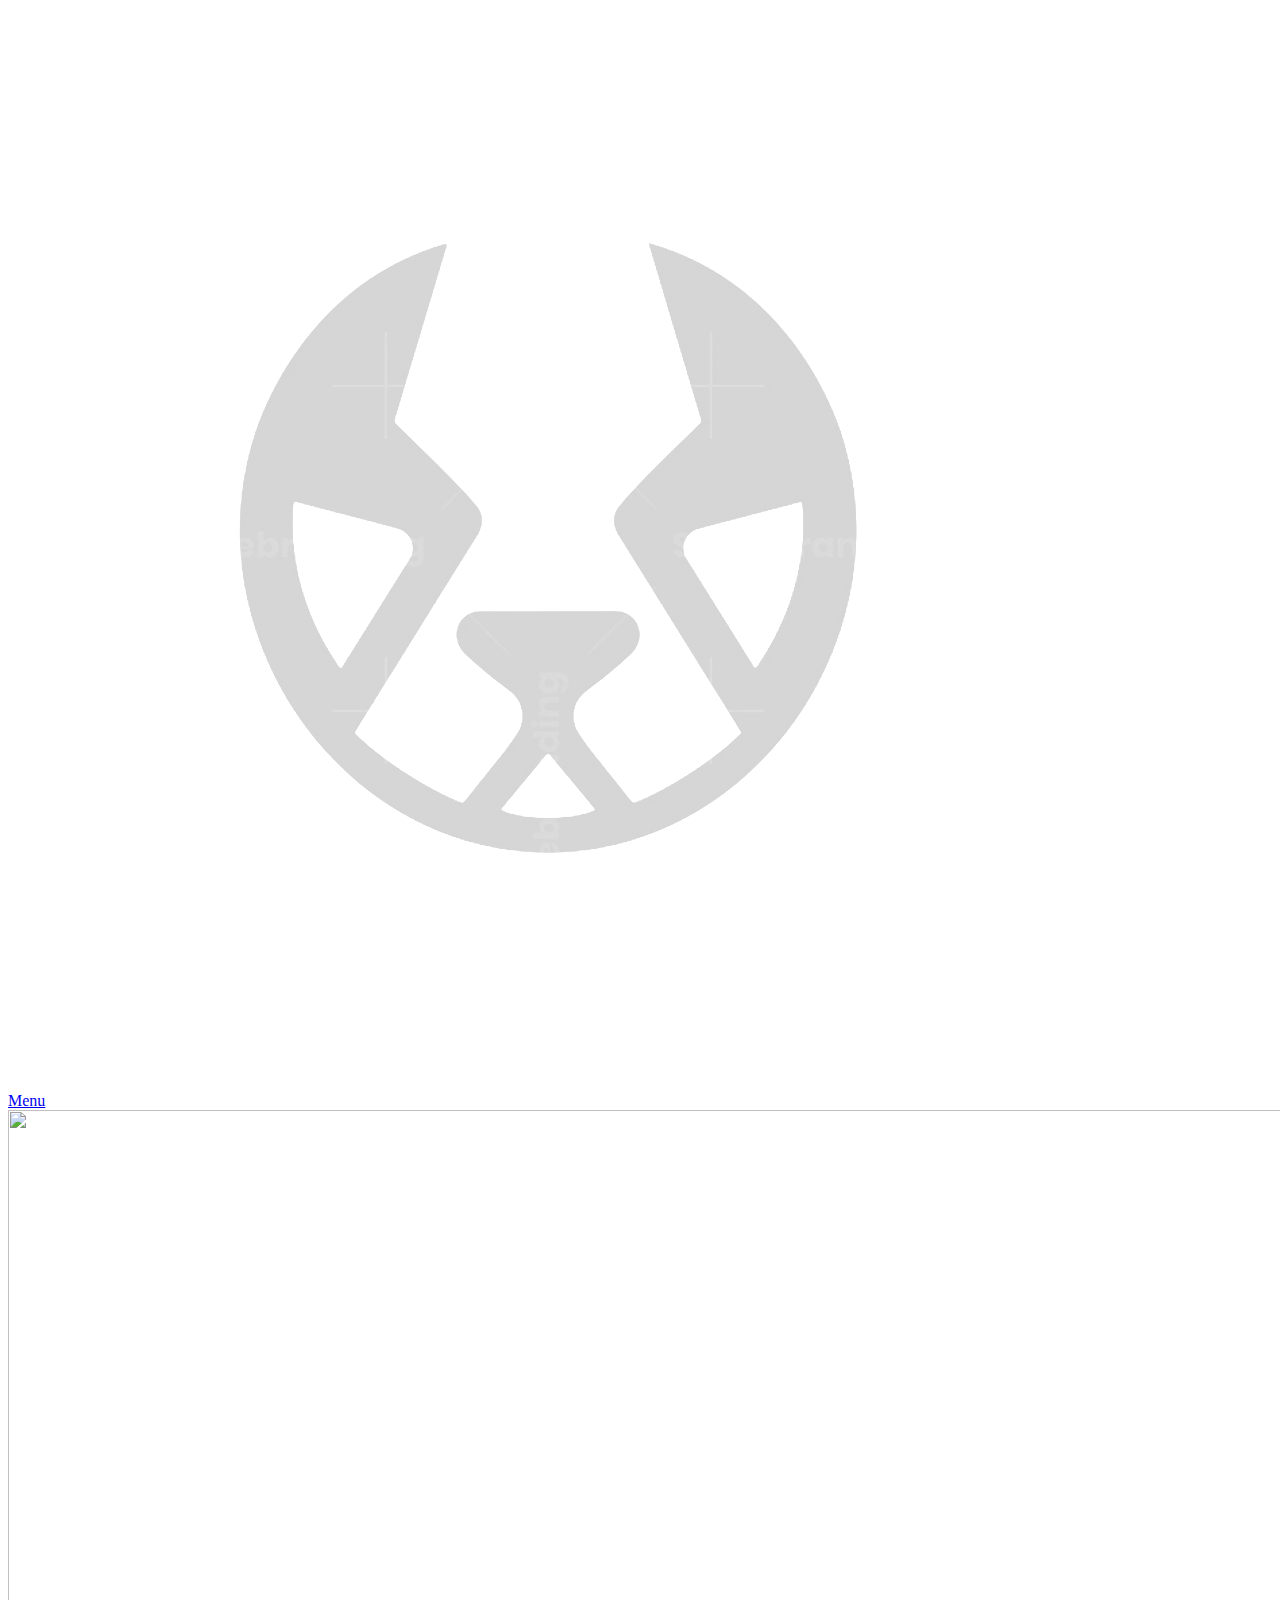
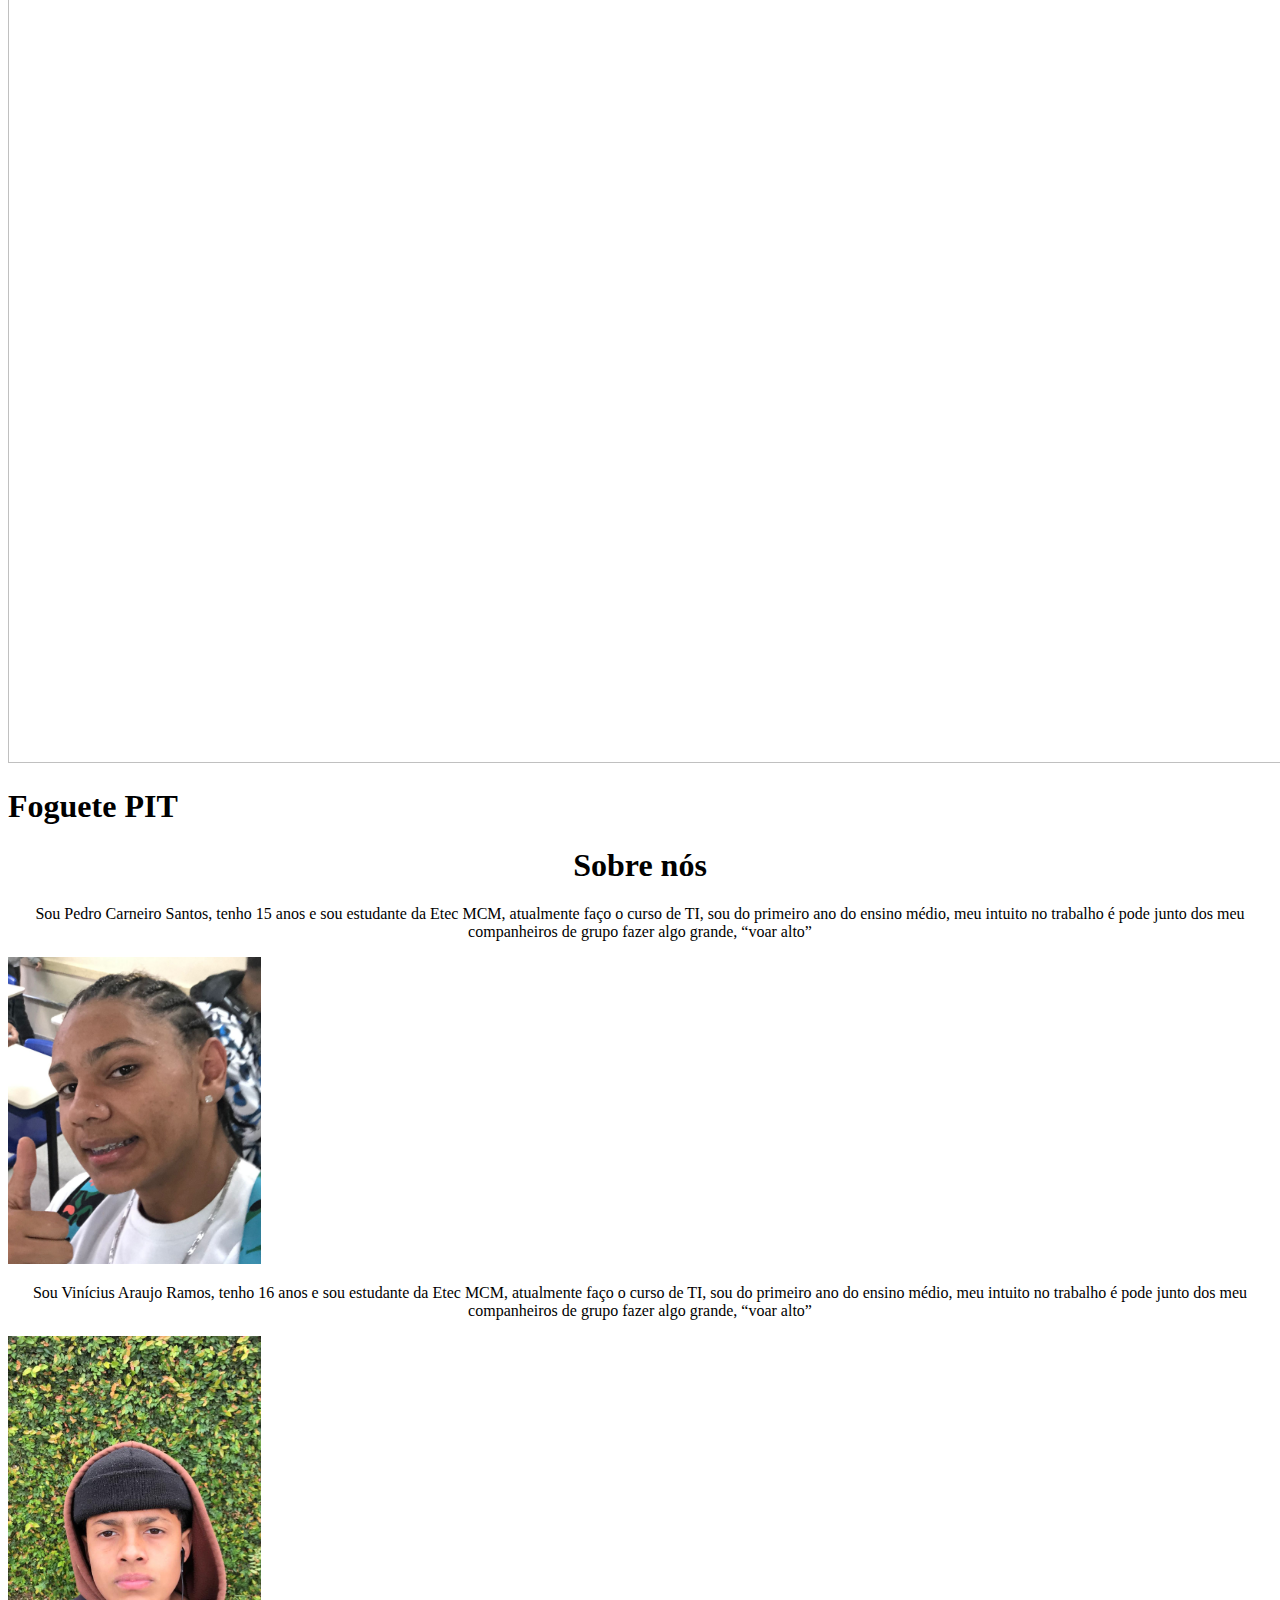
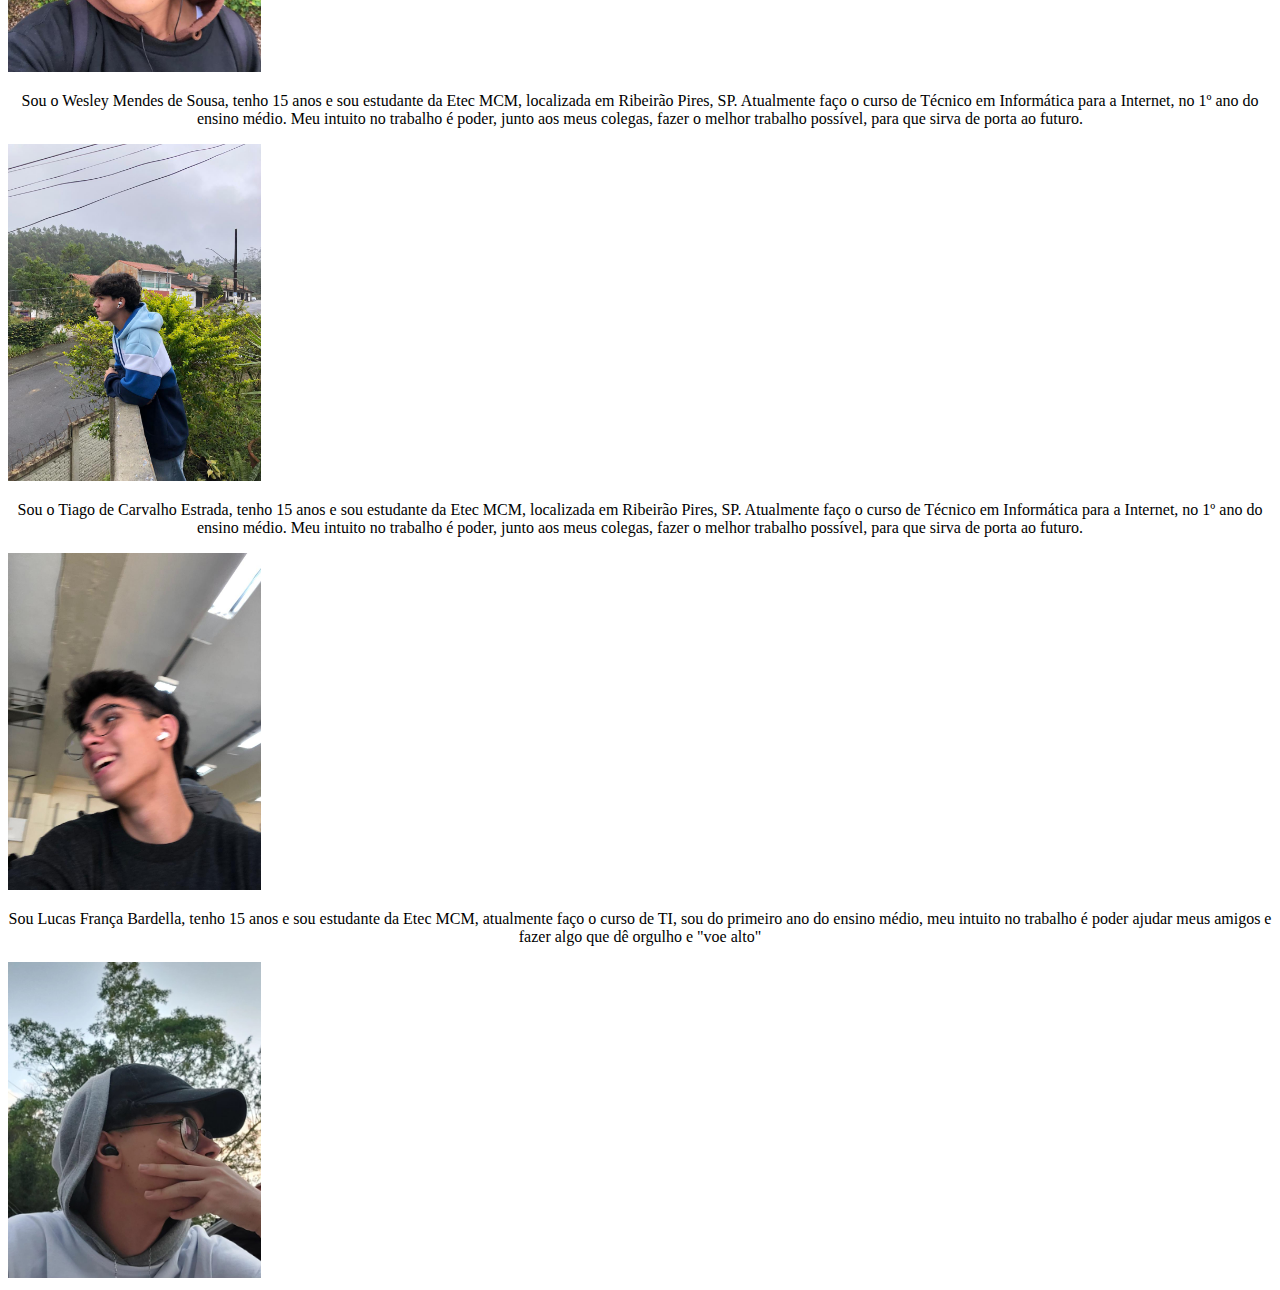
==== biografias-in.html @ 063190a3 "Add files via upload" ====
<!DOCTYPE html>
<html class="no-js" prefix="og: https://ogp.me/ns#" lang="pt-br">
<head><link rel="preconnect" href="https://d1di2lzuh97fh2.cloudfront.net" crossorigin><link rel="preconnect" href="https://fonts.gstatic.com" crossorigin><meta charset="utf-8"><link rel="icon" href="https://d1di2lzuh97fh2.cloudfront.net/files/2d/2di/2div3h.svg?ph=2271099375" type="image/svg+xml" sizes="any"><link rel="icon" href="https://d1di2lzuh97fh2.cloudfront.net/files/07/07f/07fzq8.svg?ph=2271099375" type="image/svg+xml" sizes="16x16"><link rel="icon" href="https://d1di2lzuh97fh2.cloudfront.net/files/1j/1j3/1j3767.ico?ph=2271099375"><link rel="apple-touch-icon" href="https://d1di2lzuh97fh2.cloudfront.net/files/1j/1j3/1j3767.ico?ph=2271099375"><link rel="icon" href="https://d1di2lzuh97fh2.cloudfront.net/files/1j/1j3/1j3767.ico?ph=2271099375">
    <meta http-equiv="X-UA-Compatible" content="IE=edge">
    <title>Foguete PIT</title>
    <meta name="viewport" content="width=device-width,initial-scale=1,viewport-fit=cover">
    <meta name="msapplication-tap-highlight" content="no">
    <link rel="stylesheet" href="style.css">
    <link rel="stylesheet" href="sobrenos.html">
    <link href="https://d1di2lzuh97fh2.cloudfront.net/files/1j/1jw/1jwyl1.css?ph=2271099375" media="print" rel="stylesheet">
    <link href="https://d1di2lzuh97fh2.cloudfront.net/files/2h/2hr/2hrpcs.css?ph=2271099375" media="screen and (min-width:100000em)" rel="stylesheet" data-type="cq" disabled>
    <link rel="stylesheet" href="https://d1di2lzuh97fh2.cloudfront.net/files/0f/0f7/0f7oq3.css?ph=2271099375"><link rel="stylesheet" href="https://d1di2lzuh97fh2.cloudfront.net/files/23/23o/23o02l.css?ph=2271099375" media="screen and (min-width:37.5em)"><link rel="stylesheet" href="https://d1di2lzuh97fh2.cloudfront.net/files/08/08t/08tslb.css?ph=2271099375" data-wnd_color_scheme_file=""><link rel="stylesheet" href="https://d1di2lzuh97fh2.cloudfront.net/files/3w/3wy/3wyjbs.css?ph=2271099375" data-wnd_color_scheme_desktop_file="" media="screen and (min-width:37.5em)" disabled=""><link rel="stylesheet" href="https://d1di2lzuh97fh2.cloudfront.net/files/2r/2rd/2rdzz2.css?ph=2271099375" data-wnd_additive_color_file=""><link rel="stylesheet" href="https://d1di2lzuh97fh2.cloudfront.net/files/2t/2t0/2t0trl.css?ph=2271099375" data-wnd_typography_file=""><link rel="stylesheet" href="https://d1di2lzuh97fh2.cloudfront.net/files/45/45h/45hyra.css?ph=2271099375" data-wnd_typography_desktop_file="" media="screen and (min-width:37.5em)" disabled=""><script>(()=>{let e=!1;const t=()=>{if(!e&&window.innerWidth>=600){for(let e=0,t=document.querySelectorAll('head > link[href*="css"][media="screen and (min-width:37.5em)"]');e<t.length;e++)t[e].removeAttribute("disabled");e=!0}};t(),window.addEventListener("resize",t),"container"in document.documentElement.style||fetch(document.querySelector('head > link[data-type="cq"]').getAttribute("href")).then((e=>{e.text().then((e=>{const t=document.createElement("style");document.head.appendChild(t),t.appendChild(document.createTextNode(e)),import("https://d1di2lzuh97fh2.cloudfront.net/client/js.polyfill/container-query-polyfill.modern.js").then((()=>{let e=setInterval((function(){document.body&&(document.body.classList.add("cq-polyfill-loaded"),clearInterval(e))}),100)}))}))}))})()</script>
	<link rel="preload stylesheet" href="https://d1di2lzuh97fh2.cloudfront.net/files/0d/0ds/0dscwu.css?ph=2271099375" as="style"><meta name="description" content=""><meta name="keywords" content=""><meta name="generator" content="Webnode 2"><meta name="apple-mobile-web-app-capable" content="yes"><meta name="apple-mobile-web-app-status-bar-style" content="black"><meta name="format-detection" content="telephone=no">
	<link rel="shortcut icon" href="img/favicon.ico" type="image/x-icon">
<meta property="og:url" content="https://foguete-pit.webnode.page/"><meta property="og:title" content="Foguete PIT"><meta property="og:type" content="article"><meta property="og:site_name" content="Foguete PIT"><meta property="og:image" content="https://2271099375.cbaul-cdnwnd.com/991e0fc4983107a4564a68406676c6bf/200000031-92dc392dc5/700/images-pexels-com-photos-2166-flight-sky-earth-space-auto-compress-cs-tinysrgb-dpr-2-h-650-w-940-8.jpeg?ph=2271099375"><meta property="og:article:published_time" content="2023-08-23T00:00:00+0200"><meta name="robots" content="noindex,nofollow"><link rel="canonical" href="https://foguete-pit.webnode.page/"><script>window.checkAndChangeSvgColor=function(c){try{var a=document.getElementById(c);if(a){c=[["border","borderColor"],["outline","outlineColor"],["color","color"]];for(var h,b,d,f=[],e=0,m=c.length;e<m;e++)if(h=window.getComputedStyle(a)[c[e][1]].replace(/\s/g,"").match(/^rgb[a]?\(([0-9]{1,3}),([0-9]{1,3}),([0-9]{1,3})/i)){b="";for(var g=1;3>=g;g++)b+=("0"+parseInt(h[g],10).toString(16)).slice(-2);"0"===b.charAt(0)&&(d=parseInt(b.substr(0,2),16),d=Math.max(16,d),b=d.toString(16)+b.slice(-4));f.push(c[e][0]+"="+b)}if(f.length){var k=a.getAttribute("data-src"),l=k+(0>k.indexOf("?")?"?":"&")+f.join("&");a.src!=l&&(a.src=l,a.outerHTML=a.outerHTML)}}}catch(n){}};</script><script>
		window._gtmDataLayer = window._gtmDataLayer || [];
		(function(w,d,s,l,i){w[l]=w[l]||[];w[l].push({'gtm.start':new Date().getTime(),event:'gtm.js'});
		var f=d.getElementsByTagName(s)[0],j=d.createElement(s),dl=l!='dataLayer'?'&l='+l:'';
		j.async=true;j.src='https://www.googletagmanager.com/gtm.js?id='+i+dl;f.parentNode.insertBefore(j,f);})
		(window,document,'script','_gtmDataLayer','GTM-542MMSL');</script></head>
<body class="l wt-home ac-h ac-i ac-o ac-n l-sidebar l-d-none b-btn-fr b-btn-s-l b-btn-dbb b-btn-bw-1 img-d-n img-t-u img-h-z line-solid b-e-ds lbox-l c-s-n  wnd-free-bar-fixed  wnd-fe"><noscript>
				<iframe
				 src="https://www.googletagmanager.com/ns.html?id=GTM-542MMSL" 
				 height="0" 
				 width="0" 
				 style="display:none;visibility:hidden"
				 >
				 </iframe>
			</noscript>

<div class="wnd-page l-page cs-dim ac-none t-t-fs-m t-t-fw-l t-t-sp-n t-t-d-n t-s-fs-m t-s-fw-m t-s-sp-n t-s-d-n t-p-fs-m t-p-fw-m t-p-sp-n t-h-fs-m t-h-fw-s t-h-sp-n t-bq-fs-m t-bq-fw-s t-bq-sp-n t-bq-d-l t-btn-fw-s t-nav-fw-s t-pd-fw-s">
    <div class="l-w t cf t-15">
        <div class="l-bg cf">
            <div class="s-bg-l">
                
                
            </div>
        </div>
        <header class="l-h cf">
            <div class="sw cf">
	<div class="sw-c cf"><section class="s s-hn s-hn-sidebar wnd-mt-sidebar menu-default logo-sidebar sc-d   hm-claims  wnd-nav-sticky">
	<div class="s-w">
		<div class="s-o">
			<div class="s-bg">
                <div class="s-bg-l">
                    
                    
                </div>
			</div>
			<div class="h-w h-f wnd-fixed">
				<div class="s-i">
					<div class="n-l initial-state">
						<div class="s-c">
							<div class="logo-block">
								<div class="b b-l logo logo-default logo-nb wnd-font-size-20 nunito logo-25 b-ls-s">
	<div class="b-l-c logo-content">
		

			

			

			<div class="b-l-br logo-br"></div>

			<div class="b-l-text logo-text-wrapper">
				<div class="b-l-text-w logo-text">
					<div class="img-logo">
                        <img src="img/logo.png" alt="logo">
                    </div>
				</div>
			</div>
	</div>
</div>
							</div>

							<div class="cart-block">
								
							</div>

							

							<div id="menu-mobile">
								<a href="#" id="menu-submit"><span></span>Menu</a>
							</div>

							<div id="menu-block">
								<nav id="menu" data-type="vertical" data-align="centered" class="centered" style="display: none"><div class="menu-font menu-wrapper">
	<a href="#" class="menu-close" rel="nofollow" title="Close Menu"></a>
	<ul class="level-1">
		<li class="wnd-active   wnd-homepage">
			<a class="menu-item" href="index-in.html"><span class="menu-item-text">P.I.T</span></a>
			
		</li><li>
			<a class="menu-item" href="biografias-in.html"><span class="menu-item-text">Sobre nós</span></a>
			
		</li><li>
			<a class="menu-item" href="eletronica-in.html"><span class="menu-item-text">Eletrônica e Física</span></a>
			
		</li><li>
			<a class="menu-item" href="index.html"><span class="menu-item-text">Em português</span></a>
			
		</li>
	</ul>
	<span class="more-text">Mais</span>
</div></nav>
							</div>
						</div>
					</div>
				</div>
			</div>
		</div>
	</div>
</section></div>
</div>
        </header>
        <main class="l-m cf">
            <div class="sw cf">
	<div class="sw-c cf"><section class="s s-hm s-hm-claims cf sc-m wnd-background-image  wnd-w-wide wnd-s-normal wnd-h-50 wnd-nh-m wnd-p-cc">
	<div class="s-w cf">
		<div class="s-o cf">
			<div class="s-bg">
                <div class="s-bg-l wnd-background-image  bgpos-center-center bgatt-scroll overlay-black">
                    <picture><source type="image/webp" srcset="https://2271099375.cbaul-cdnwnd.com/991e0fc4983107a4564a68406676c6bf/200000036-684076840b/700/images-pexels-com-photos-23764-pexels-photo-auto-compress-cs-tinysrgb-dpr-2-h-650-w-940-7.webp?ph=2271099375 700w, https://2271099375.cbaul-cdnwnd.com/991e0fc4983107a4564a68406676c6bf/200000036-684076840b/images-pexels-com-photos-23764-pexels-photo-auto-compress-cs-tinysrgb-dpr-2-h-650-w-940-7.webp?ph=2271099375 1880w, https://2271099375.cbaul-cdnwnd.com/991e0fc4983107a4564a68406676c6bf/200000036-684076840b/images-pexels-com-photos-23764-pexels-photo-auto-compress-cs-tinysrgb-dpr-2-h-650-w-940-7.webp?ph=2271099375 2x" sizes="100vw" ><img src="https://2271099375.cbaul-cdnwnd.com/991e0fc4983107a4564a68406676c6bf/200000019-ddb54ddb57/images-pexels-com-photos-23764-pexels-photo-auto-compress-cs-tinysrgb-dpr-2-h-650-w-940-7.jpeg?ph=2271099375" width="1880" height="1253" alt="" fetchpriority="high" ></picture>
                    
                </div>
			</div>
			<div class="h-c s-c">
				<div class="h-c-b">
					<div class="h-c-b-i">
						<h1 class="claim cf"><span class="sit b claim-default claim-nb nunito claim-64">
	<span class="sit-w"><span class="sit-c">Foguete PIT</span></span>
</span></h1>
						<h3 class="claim cf"><span class="sit b claim-default claim-nb nunito claim-32">
	<span class="sit-w"><span class="sit-c"></span></span>
</span></h3>
					</div>
				</div>
			</div>
		</div>
	</div>
</section><section class="s s-basic cf sc-w   wnd-w-wide wnd-s-normal wnd-h-auto">
	<div class="s-w cf">
		<div class="s-o s-fs cf">
			<div class="s-bg cf">
				<div class="s-bg-l">
                    
					
				</div>
			</div>
			<div class="s-c s-fs cf">
				<div class="ez cf wnd-no-cols">
	<div class="ez-c"><div class="b b-text cf">
	<div class="b-c b-text-c b-s b-s-t60 b-s-b60 b-cs cf"><h1 class="wnd-align-center">Sobre nós</h1>

<p class="wnd-align-center">Sou Pedro Carneiro Santos, tenho 15 anos e sou estudante da Etec MCM, atualmente faço o curso de TI, sou do primeiro ano do ensino médio, meu intuito no trabalho é pode junto dos meu companheiros de grupo fazer algo grande, “voar alto”</p>
<img src="img/predao.jpg" alt=""  width="20%"  height="40%" >
<p class="wnd-align-center">Sou Vinícius Araujo Ramos, tenho 16 anos e sou estudante da Etec MCM, atualmente faço o curso de TI, sou do primeiro ano do ensino médio, meu intuito no trabalho é pode junto dos meu companheiros de grupo fazer algo grande, “voar alto”</p>
<img src="img/vcin.jpg" alt="" width="20%" height="40%">
<p class="wnd-align-center">Sou o Wesley Mendes de Sousa, tenho 15 anos e sou estudante da Etec MCM, localizada em Ribeirão Pires, SP. Atualmente faço o curso de Técnico em Informática para a Internet, no 1º ano do ensino médio. Meu intuito no trabalho é poder, junto aos meus colegas, fazer o melhor trabalho possível, para que sirva de porta ao futuro.</p>
<img src="img/wesley.jpeg" alt="" width="20%" height="40%">
<p class="wnd-align-center">Sou o Tiago de Carvalho Estrada, tenho 15 anos e sou estudante da Etec MCM, localizada em Ribeirão Pires, SP. Atualmente faço o curso de Técnico em Informática para a Internet, no 1º ano do ensino médio. Meu intuito no trabalho é poder, junto aos meus colegas, fazer o melhor trabalho possível, para que sirva de porta ao futuro.</p>
<img src="img/tiago.jpeg" alt="" width="20%" height="40%">
<p class="wnd-align-center">Sou Lucas França Bardella, tenho 15 anos e sou estudante da Etec MCM, atualmente faço o curso de TI, sou do primeiro ano do ensino médio, meu intuito no trabalho é poder ajudar meus amigos e fazer algo que dê orgulho e "voe alto"</p>
<img src="img/lucas.jpeg" alt="" width="20%" height="40%">
</div>
</div></div>
</div>
			</div>
		</div>
	</div>
</section><section class="s s-basic cf sc-b   wnd-w-wide wnd-s-normal wnd-h-auto">
	<div class="s-w cf">
		<div class="s-o s-fs cf">
			<div class="s-bg cf">
				<div class="s-bg-l">
                    
					
				</div>
			</div>
			<div class="s-c s-fs cf">
				<div class="ez cf wnd-no-cols">
	<div class="ez-c"><div class="b b-text cf">

</div>
</div>
	
</div></div>
</div>
			</div>
		</div>
	</div>
</section><section class="s s-basic cf sc-w   wnd-w-wide wnd-s-normal wnd-h-auto">
	<div class="s-w cf">
		<div class="s-o s-fs cf">
			<div class="s-bg cf">
				<div class="s-bg-l">
                    
					
				
					
</div></div>
</div>
			</div>
		</div>
	</div>
</section></div>
</div>
        </main>
        <footer class="l-f cf">
            <div class="sw cf">
	<div class="sw-c cf"><section data-wn-border-element="s-f-border" class="s s-f s-f-basic s-f-simple sc-d   wnd-w-wide wnd-s-higher">
	<div class="s-w">
		<div class="s-o">
			<div class="s-bg">
                <div class="s-bg-l">
                    
                    
                </div>
			</div>
			<div class="s-c s-f-l-w s-f-border">
				<div class="s-f-l b-s b-s-t0 b-s-b0">
					<div class="s-f-l-c s-f-l-c-first">
						<div class="s-f-cr"><span class="it b link">
						<div class="s-f-sf">
                            <span class="sf b">
                        </div>
					</div>
					<div class="s-f-l-c s-f-l-c-last">
						<div class="s-f-lang lang-select cf">
	
</div>
					</div>
                    <div class="s-f-l-c s-f-l-c-currency">
                        <div class="s-f-ccy ccy-select cf">
</div>
                    </div>
				</div>
			</div>
		</div>
	</div>
</section></div>
</div>
        </footer>
    </div>
    <div class="wnd-free-stripe cf">
</div>
</div>
<section class="cb cb-dark" id="cookiebar" style="display:none;" id="cookiebar" style="display:none;">
	<div class="cb-bar cb-scrollable">
        <div class="cb-close cb-close-basic" data-action="accept-necessary"></div>
	</div>

	<div class="cb-popup cb-light close">
		<div class="cb-popup-c">
			<div class="cb-popup-head">
				<h3 class="cb-popup-title">Configurações avançadas</h3>
				<p class="cb-popup-text">Personalize suas preferências em relação aos cookies aqui. Ative ou desative as seguintes categorias e salve sua seleção.</p>
			</div>
			<div class="cb-popup-options cb-scrollable">
				<div class="cb-option">
					<input class="cb-option-input" type="checkbox" id="necessary" name="necessary" readonly="readonly" disabled="disabled" checked="checked">
                    <div class="cb-option-checkbox"></div>
                    <label class="cb-option-label" for="necessary">Cookies Essenciais</label>
					<div class="cb-option-text"></div>
				</div>
			</div>
			<div class="cb-popup-footer">
				<button class="cb-button cb-save-popup" data-action="advanced-save">
					<span class="cb-button-content">Salvar</span>
				</button>
			</div>
			<div class="cb-close cb-close-popup" data-action="close"></div>
		</div>
	</div>
</section>

<script src="https://d1di2lzuh97fh2.cloudfront.net/files/3u/3ui/3uiue6.js?ph=2271099375" crossorigin="anonymous" type="module"></script><script>document.querySelector(".wnd-fe")&&[...document.querySelectorAll(".c")].forEach((e=>{const t=e.querySelector(".b-text:only-child");t&&""===t.querySelector(".b-text-c").innerText&&e.classList.add("column-empty")}))</script>


<script src="https://d1di2lzuh97fh2.cloudfront.net/client.fe/js.compiled/lang.pt-br.1223.js?ph=2271099375" crossorigin="anonymous"></script><script src="https://d1di2lzuh97fh2.cloudfront.net/client.fe/js.compiled/compiled.multi.2-1583.js?ph=2271099375" crossorigin="anonymous"></script><script>var wnd = wnd || {};wnd.$data = {"image_content_items":{"wnd_ThumbnailBlock_1":{"id":"wnd_ThumbnailBlock_1","type":"wnd.pc.ThumbnailBlock"},"wnd_HeaderSection_header_main_88781":{"id":"wnd_HeaderSection_header_main_88781","type":"wnd.pc.HeaderSection"},"wnd_ImageBlock_185321895":{"id":"wnd_ImageBlock_185321895","type":"wnd.pc.ImageBlock"},"wnd_Section_default_565023612":{"id":"wnd_Section_default_565023612","type":"wnd.pc.Section"},"wnd_Section_photogallery_898166245":{"id":"wnd_Section_photogallery_898166245","type":"wnd.pc.Section"},"wnd_PhotoGalleryBlock_216053981":{"id":"wnd_PhotoGalleryBlock_216053981","type":"wnd.pc.PhotoGalleryBlock"},"wnd_Section_testimonials_914644868":{"id":"wnd_Section_testimonials_914644868","type":"wnd.pc.Section"},"wnd_ImageBlock_787738148":{"id":"wnd_ImageBlock_787738148","type":"wnd.pc.ImageBlock"},"wnd_ImageBlock_974748486":{"id":"wnd_ImageBlock_974748486","type":"wnd.pc.ImageBlock"},"wnd_ImageBlock_204232749":{"id":"wnd_ImageBlock_204232749","type":"wnd.pc.ImageBlock"},"wnd_Section_default_728395917":{"id":"wnd_Section_default_728395917","type":"wnd.pc.Section"},"wnd_LogoBlock_957816232":{"id":"wnd_LogoBlock_957816232","type":"wnd.pc.LogoBlock"},"wnd_FooterSection_footer_19744670":{"id":"wnd_FooterSection_footer_19744670","type":"wnd.pc.FooterSection"}},"svg_content_items":{"wnd_ImageBlock_185321895":{"id":"wnd_ImageBlock_185321895","type":"wnd.pc.ImageBlock"},"wnd_ImageBlock_787738148":{"id":"wnd_ImageBlock_787738148","type":"wnd.pc.ImageBlock"},"wnd_ImageBlock_974748486":{"id":"wnd_ImageBlock_974748486","type":"wnd.pc.ImageBlock"},"wnd_ImageBlock_204232749":{"id":"wnd_ImageBlock_204232749","type":"wnd.pc.ImageBlock"},"wnd_LogoBlock_957816232":{"id":"wnd_LogoBlock_957816232","type":"wnd.pc.LogoBlock"}},"content_items":[],"project_info":{"isMultilanguage":false,"isMulticurrency":false,"eshop_tax_enabled":"0","country_code":"br","contact_state":"BR","eshop_tax_type":"VAT","eshop_discounts":false},"eshopSettings":{"ESHOP_SETTINGS_DISPLAY_PRICE_WITHOUT_VAT":false,"ESHOP_SETTINGS_DISPLAY_ADDITIONAL_VAT":false,"ESHOP_SETTINGS_DISPLAY_SHIPPING_COST":false}};</script><script>wnd.$system = {"fileSystemType":"aws_s3","localFilesPath":"https:\/\/foguete-pit.webnode.page\/_files\/","awsS3FilesPath":"https:\/\/2271099375.cbaul-cdnwnd.com\/991e0fc4983107a4564a68406676c6bf\/","staticFiles":"https:\/\/d1di2lzuh97fh2.cloudfront.net\/files","isCms":false,"staticCDNServers":["https:\/\/d1di2lzuh97fh2.cloudfront.net\/"],"fileUploadAllowExtension":["jpg","jpeg","jfif","png","gif","bmp","ico","svg","webp","tiff","pdf","doc","docx","ppt","pptx","pps","ppsx","odt","xls","xlsx","txt","rtf","mp3","wma","wav","ogg","amr","flac","m4a","3gp","avi","wmv","mov","mpg","mkv","mp4","mpeg","m4v","swf","gpx","stl","csv","xml","txt","dxf","dwg","iges","igs","step","stp"],"maxUserFormFileLimit":4194304,"frontendLanguage":"pt-br","backendLanguage":"pt-br","frontendLanguageId":"1","page":{"id":200000065,"identifier":"home","template":{"id":200000002,"styles":{"typography":"t-15_new","typoTitleSizes":"t-t-fs-m","typoTitleWeights":"t-t-fw-l","typoTitleSpacings":"t-t-sp-n","typoTitleDecorations":"t-t-d-n","typoSubtitleSizes":"t-s-fs-m","typoSubtitleWeights":"t-s-fw-m","typoSubtitleSpacings":"t-s-sp-n","typoSubtitleDecorations":"t-s-d-n","typoParagraphSizes":"t-p-fs-m","typoParagraphWeights":"t-p-fw-m","typoParagraphSpacings":"t-p-sp-n","typoHeadingSizes":"t-h-fs-m","typoHeadingWeights":"t-h-fw-s","typoHeadingSpacings":"t-h-sp-n","typoBlockquoteSizes":"t-bq-fs-m","typoBlockquoteWeights":"t-bq-fw-s","typoBlockquoteSpacings":"t-bq-sp-n","typoBlockquoteDecorations":"t-bq-d-l","scheme":"cs-dim","additiveColor":"ac-none","acHeadings":true,"acSubheadings":false,"acIcons":true,"acOthers":true,"acMenu":true,"imageStyle":"img-d-n","imageHover":"img-h-z","imageTitle":"img-t-u","buttonStyle":"b-btn-fr","buttonSize":"b-btn-s-l","buttonDecoration":"b-btn-dbb","buttonBorders":"b-btn-bw-1","lineStyle":"line-solid","eshopGridItemStyle":"b-e-ds","formStyle":"light","menuType":"","menuStyle":"menu-default","lightboxStyle":"lbox-l","columnSpaces":"c-s-n","sectionColor":"","sectionWidth":"wnd-w-wide","sectionSpace":"wnd-s-normal","layoutType":"l-sidebar","layoutDecoration":"l-d-none","buttonWeight":"t-btn-fw-s","menuWeight":"t-nav-fw-s","productWeight":"t-pd-fw-s","background":{"default":null},"backgroundSettings":{"default":""}}},"layout":"homepage","name":"In\u00edcio","html_title":"","language":"pt-br","langId":1,"isHomepage":true,"meta_description":"","meta_keywords":"","header_code":null,"footer_code":null,"styles":{"sectionColor":"sc-w","pageBased":{"navline":{"style":{"sectionColor":"sc-w","sectionWidth":"wnd-w-narrow","sectionHeight":"wnd-nh-l","background":{"position":"bgpos-top-center","attachment":"bgatt-fixed"}}}}},"countFormsEntries":[]},"listingsPrefix":"\/l\/","productPrefix":"\/p\/","cartPrefix":"\/cart\/","checkoutPrefix":"\/checkout\/","searchPrefix":"\/search\/","isCheckout":false,"isEshop":false,"hasBlog":false,"isProductDetail":false,"isListingDetail":false,"listing_page":[],"hasEshopAnalytics":false,"gTagId":null,"gAdsId":null,"format":{"be":{"DATE_TIME":{"mask":"%d\/%m\/%Y %H:%M","regexp":"^(((0?[1-9]|[1,2][0-9]|3[0,1])\\\/(0?[1-9]|1[0-2])\\\/[0-9]{1,4})(( [0-1][0-9]| 2[0-3]):[0-5][0-9])?|(([0-9]{4}(0[1-9]|1[0-2])(0[1-9]|[1,2][0-9]|3[0,1])(0[0-9]|1[0-9]|2[0-3])[0-5][0-9][0-5][0-9])))?$"},"DATE":{"mask":"%d\/%m\/%Y","regexp":"^((0?[1-9]|[1,2][0-9]|3[0,1])\\\/(0?[1-9]|1[0-2])\\\/[0-9]{1,4})$"},"CURRENCY":{"mask":{"point":",","thousands":".","decimals":2,"mask":"%s","zerofill":true}}},"fe":{"DATE_TIME":{"mask":"%d\/%m\/%Y %H:%M","regexp":"^(((0?[1-9]|[1,2][0-9]|3[0,1])\\\/(0?[1-9]|1[0-2])\\\/[0-9]{1,4})(( [0-1][0-9]| 2[0-3]):[0-5][0-9])?|(([0-9]{4}(0[1-9]|1[0-2])(0[1-9]|[1,2][0-9]|3[0,1])(0[0-9]|1[0-9]|2[0-3])[0-5][0-9][0-5][0-9])))?$"},"DATE":{"mask":"%d\/%m\/%Y","regexp":"^((0?[1-9]|[1,2][0-9]|3[0,1])\\\/(0?[1-9]|1[0-2])\\\/[0-9]{1,4})$"},"CURRENCY":{"mask":{"point":",","thousands":".","decimals":2,"mask":"%s","zerofill":true}}}},"e_product":null,"listing_item":null,"feReleasedFeatures":{"eshopPriceDisplaySettings":true,"dualCurrency":false,"HeurekaSatisfactionSurvey":true,"useOnlyDefaultFreeBar":true,"productAvailability":false},"labels":{"dualCurrency.fixedRate":"","invoicesGenerator.W2EshopInvoice.alreadyPayed":"N\u00e3o pague! - J\u00e1 foi pago. Este documento n\u00e4o tem validade fiscal.","invoicesGenerator.W2EshopInvoice.amount":"Quantidade:","invoicesGenerator.W2EshopInvoice.contactInfo":"Dados de contato:","invoicesGenerator.W2EshopInvoice.couponCode":"C\u00f3digo promocional:","invoicesGenerator.W2EshopInvoice.customer":"Cliente:","invoicesGenerator.W2EshopInvoice.dateOfIssue":"Data do comprovante de compra:","invoicesGenerator.W2EshopInvoice.dateOfTaxableSupply":"Data da presta\u00e7\u00e3o:","invoicesGenerator.W2EshopInvoice.dic":"CPF\/CNPJ:","invoicesGenerator.W2EshopInvoice.discount":"Desconto:","invoicesGenerator.W2EshopInvoice.dueDate":"Data de vencimento:","invoicesGenerator.W2EshopInvoice.email":"E-mail:","invoicesGenerator.W2EshopInvoice.filenamePrefix":"Comprovante de compra-","invoicesGenerator.W2EshopInvoice.fiscalCode":"C\u00f3digo fiscal","invoicesGenerator.W2EshopInvoice.freeShipping":"Entrega gr\u00e1tis","invoicesGenerator.W2EshopInvoice.ic":"CPF\/CNPJ:","invoicesGenerator.W2EshopInvoice.invoiceNo":"N\u00b0 do comprovante de compra:","invoicesGenerator.W2EshopInvoice.invoiceNoTaxed":"Comprovante de compra \u2013 N\u00famero do documento","invoicesGenerator.W2EshopInvoice.notVatPayers":"N\u00e3o contribuinte de ICMS\/ISS","invoicesGenerator.W2EshopInvoice.orderNo":"N\u00famero do pedido:","invoicesGenerator.W2EshopInvoice.paymentPrice":"Valor do m\u00e9todo de pagamento","invoicesGenerator.W2EshopInvoice.pec":"PEC:","invoicesGenerator.W2EshopInvoice.phone":"Telefone:","invoicesGenerator.W2EshopInvoice.priceExTax":"Valor sem ICMS\/ISS","invoicesGenerator.W2EshopInvoice.priceIncludingTax":"Valor com ICMS\/ISS","invoicesGenerator.W2EshopInvoice.product":"Produto:","invoicesGenerator.W2EshopInvoice.productNr":"N\u00famero do produto:","invoicesGenerator.W2EshopInvoice.recipientCode":"C\u00f3digo do receptor:","invoicesGenerator.W2EshopInvoice.shippingAddress":"Endere\u00e7o para entrega:","invoicesGenerator.W2EshopInvoice.shippingPrice":"Valor da entrega:","invoicesGenerator.W2EshopInvoice.subtotal":"Subtotal:","invoicesGenerator.W2EshopInvoice.sum":"Total:","invoicesGenerator.W2EshopInvoice.supplier":"Prestador de servi\u00e7os:","invoicesGenerator.W2EshopInvoice.tax":"ICMS\/ISS:","invoicesGenerator.W2EshopInvoice.total":"Total:","invoicesGenerator.W2EshopInvoice.web":"Website:","wnd.es.CheckoutShippingService.correiosDeliveryWithSpecialConditions":"CEP de destino est\u00e1 sujeito a condi\u00e7\u00f5es especiais de entrega pela ECT e ser\u00e1 realizada com o acr\u00e9scimo de at\u00e9 7 dias \u00fateis ao prazo regular.","wnd.es.CheckoutShippingService.correiosWithoutHomeDelivery":"CEP de destino est\u00e1 temporariamente sem entrega domiciliar. A entrega ser\u00e1 efetuada na ag\u00eancia indicada no Aviso de Chegada que ser\u00e1 entregue no endere\u00e7o do destinat\u00e1rio.","wnd.es.ProductEdit.unit.cm":"cm","wnd.es.ProductEdit.unit.floz":"fl oz","wnd.es.ProductEdit.unit.ft":"ft","wnd.es.ProductEdit.unit.ft2":"ft\u00b2","wnd.es.ProductEdit.unit.g":"g","wnd.es.ProductEdit.unit.gal":"gal","wnd.es.ProductEdit.unit.in":"\u2033","wnd.es.ProductEdit.unit.inventoryQuantity":"un.","wnd.es.ProductEdit.unit.inventorySize":"cm","wnd.es.ProductEdit.unit.inventorySize.cm":"cm","wnd.es.ProductEdit.unit.inventorySize.inch":"in","wnd.es.ProductEdit.unit.inventoryWeight":"kg","wnd.es.ProductEdit.unit.inventoryWeight.kg":"kg","wnd.es.ProductEdit.unit.inventoryWeight.lb":"lb","wnd.es.ProductEdit.unit.l":"l","wnd.es.ProductEdit.unit.m":"m","wnd.es.ProductEdit.unit.m2":"m\u00b2","wnd.es.ProductEdit.unit.m3":"m\u00b3","wnd.es.ProductEdit.unit.mg":"mg","wnd.es.ProductEdit.unit.ml":"ml","wnd.es.ProductEdit.unit.mm":"mm","wnd.es.ProductEdit.unit.oz":"oz","wnd.es.ProductEdit.unit.pcs":"pc","wnd.es.ProductEdit.unit.pt":"pt","wnd.es.ProductEdit.unit.qt":"qt","wnd.es.ProductEdit.unit.yd":"yd","wnd.es.ProductList.inventory.outOfStock":"Esgotado","wnd.fe.CheckoutSelectMethodKlarnaPlaygroundItem":"{name} playground test","wnd.fe.CheckoutSelectMethodZasilkovnaItem.change":"Change pick up point","wnd.fe.CheckoutSelectMethodZasilkovnaItem.choose":"Choose your pick up point","wnd.fe.CheckoutSelectMethodZasilkovnaItem.error":"Please select a pick up point","wnd.fe.CheckoutZipField.brInvalid":"Insira um CEP v\u00e1lido em formato XXXXXXXX, por favor.","wnd.fe.CookieBar.message":"Este site usa cookies para fornecer a funcionalidade segura do site e para melhorar a sua experi\u00eancia. Ao utilizar o nosso site, voc\u00ea concorda com a nossa pol\u00edtica de privacidade.","wnd.fe.FeFooter.createWebsite":"Crie seu site gr\u00e1tis!","wnd.fe.FormManager.error.file.notAllowedExtension":"Extens\u00e3o do arquivo \u0022{EXTENSION}\u0022 n\u00e3o \u00e9 permitido.","wnd.fe.FormManager.error.file.required":"Por favor, escolha o arquivo a carregar.","wnd.fe.FormManager.error.file.sizeExceeded":"O tamanho m\u00e1ximo do arquivo carregado \u00e9 {SIZE} MB.","wnd.fe.FormManager.error.userChangePassword":"As senhas n\u00e3o coincidem","wnd.fe.FormManager.error.userLogin.inactiveAccount":"O seu registro ainda n\u00e3o foi aprovado e por isso n\u00e3o \u00e9 poss\u00edvel fazer login.","wnd.fe.FormManager.error.userLogin.invalidLogin":"Login (e-mail) ou senha incorretos!","wnd.fe.FreeBarBlock.buttonText":"Comece agora","wnd.fe.FreeBarBlock.longText":"Este site foi criado com Webnode. \u003Cstrong\u003ECrie um gr\u00e1tis para voc\u00ea tamb\u00e9m!\u003C\/strong\u003E","wnd.fe.ListingData.shortMonthName.Apr":"Abr","wnd.fe.ListingData.shortMonthName.Aug":"Ago","wnd.fe.ListingData.shortMonthName.Dec":"Dez","wnd.fe.ListingData.shortMonthName.Feb":"Fev","wnd.fe.ListingData.shortMonthName.Jan":"Jan","wnd.fe.ListingData.shortMonthName.Jul":"Jul","wnd.fe.ListingData.shortMonthName.Jun":"Jun","wnd.fe.ListingData.shortMonthName.Mar":"Mar","wnd.fe.ListingData.shortMonthName.May":"Maio","wnd.fe.ListingData.shortMonthName.Nov":"Nov","wnd.fe.ListingData.shortMonthName.Oct":"Out","wnd.fe.ListingData.shortMonthName.Sep":"Set","wnd.fe.ShoppingCartManager.count.between2And4":"{COUNT} artigos","wnd.fe.ShoppingCartManager.count.moreThan5":"{COUNT} artigos","wnd.fe.ShoppingCartManager.count.one":"{COUNT} artigo","wnd.fe.ShoppingCartTable.label.itemsInStock":"Only {COUNT} pcs available in stock","wnd.fe.ShoppingCartTable.label.itemsInStock.between2And4":"Apenas {COUNT} uds. dispon\u00edveis no estoque","wnd.fe.ShoppingCartTable.label.itemsInStock.moreThan5":"Apenas {COUNT} uds. dispon\u00edveis no estoque","wnd.fe.ShoppingCartTable.label.itemsInStock.one":"Apenas {COUNT} uds. dispon\u00edveis no estoque","wnd.fe.ShoppingCartTable.label.outOfStock":"Esgotado","wnd.fe.UserBar.logOut":"Sair","wnd.pc.BlogDetailPageZone.next":"Posts mais recentes","wnd.pc.BlogDetailPageZone.previous":"Posts mais antigos","wnd.pc.ContactInfoBlock.placeholder.infoMail":"P. ex. contato@exemplo.com.br","wnd.pc.ContactInfoBlock.placeholder.infoPhone":"P. ex. +55 11 2345 6789","wnd.pc.ContactInfoBlock.placeholder.infoText":"P. ex. Aberto diariamente de 8:00 a 16:00","wnd.pc.CookieBar.button.advancedClose":"Fechar","wnd.pc.CookieBar.button.advancedOpen":"Abrir configura\u00e7\u00f5es avan\u00e7adas","wnd.pc.CookieBar.button.advancedSave":"Salvar","wnd.pc.CookieBar.link.disclosure":"Divulga\u00e7\u00e3o","wnd.pc.CookieBar.title.advanced":"Configura\u00e7\u00f5es avan\u00e7adas","wnd.pc.CookieBar.title.option.functional":"Cookies Funcionais","wnd.pc.CookieBar.title.option.marketing":"Cookies de Marketing e Terceiros","wnd.pc.CookieBar.title.option.necessary":"Cookies Essenciais","wnd.pc.CookieBar.title.option.performance":"Cookies de Desempenho","wnd.pc.CookieBarReopenBlock.text":"Cookies ","wnd.pc.FileBlock.download":"BAIXAR","wnd.pc.FormBlock.action.defaultMessage.text":"O formul\u00e1rio foi submetido com sucesso.","wnd.pc.FormBlock.action.defaultMessage.title":"Obrigado!","wnd.pc.FormBlock.action.invisibleCaptchaInfoText":"Este site est\u00e1 protegido pelo reCAPTCHA e a \u003Clink1\u003EPol\u00edtica de Privacidade\u003C\/link1\u003E e os \u003Clink2\u003ETermos de Servi\u00e7o\u003C\/link2\u003E do Google se aplicam.","wnd.pc.FormBlock.action.submitBlockedDisabledBecauseSiteSecurity":"Este formul\u00e1rio n\u00e3o pode ser submetido (o propriet\u00e1rio da loja bloqueou a sua regi\u00e3o).","wnd.pc.FormBlock.mail.value.no":"N\u00e3o","wnd.pc.FormBlock.mail.value.yes":"Sim","wnd.pc.FreeBarBlock.text":"Desenvolvido por","wnd.pc.ListingDetailPageZone.next":"Pr\u00f3ximo","wnd.pc.ListingDetailPageZone.previous":"Anterior","wnd.pc.ListingItemCopy.namePrefix":"C\u00f3pia de","wnd.pc.Option.defaultText":"Outra op\u00e7\u00e3o","wnd.pc.PageCopy.namePrefix":"C\u00f3pia de","wnd.pc.PhotoGalleryBlock.placeholder.text":"N\u00e3o foram encontradas imagens nesta galeria","wnd.pc.PhotoGalleryBlock.placeholder.title":"Galeria de fotos","wnd.pc.ProductAddToCartBlock.addToCart":"Adicionar ao carrinho","wnd.pc.ProductAvailability.in14Days":"Available in 14 days","wnd.pc.ProductAvailability.in3Days":"Available in 3 days","wnd.pc.ProductAvailability.in7Days":"Available in 7 days","wnd.pc.ProductAvailability.inMonth":"Available in 1 month","wnd.pc.ProductAvailability.inMoreThanMonth":"Available in more than 1 month","wnd.pc.ProductAvailability.inStock":"In stock","wnd.pc.ProductGalleryBlock.placeholder.text":"N\u00e3o foram encontradas imagens nesta galeria de produtos.","wnd.pc.ProductGalleryBlock.placeholder.title":"Galeria de produtos","wnd.pc.ProductItem.button.viewDetail":"P\u00e1gina do produto","wnd.pc.ProductOptionGroupBlock.notSelected":"Nenhuma variante selecionada.","wnd.pc.ProductOutOfStockBlock.label":"Esgotado","wnd.pc.ProductPriceBlock.prefixText":"A partir de ","wnd.pc.ProductPriceBlock.suffixText":"","wnd.pc.ProductPriceExcludingVATBlock.USContent":"pre\u00e7o sem impostos","wnd.pc.ProductPriceExcludingVATBlock.content":"pre\u00e7o com impostos","wnd.pc.ProductShippingInformationBlock.content":"excluindo o valor de entrega","wnd.pc.ProductVATInformationBlock.content":"sem impostos {PRICE}","wnd.pc.ProductsZone.label.collections":"Categorias","wnd.pc.ProductsZone.placeholder.noProductsInCategory":"Esta categoria est\u00e1 vazia. Adicione produtos nela ou selecione outra categoria.","wnd.pc.ProductsZone.placeholder.text":"N\u00e3o h\u00e1 produtos na loja at\u00e9 ao momento. Comece por clicar em \u0022Adicionar produto\u0022.","wnd.pc.ProductsZone.placeholder.title":"Produtos","wnd.pc.ProductsZoneModel.label.allCollections":"Todos os produtos","wnd.pc.SearchBlock.allListingItems":"Todos os blog posts","wnd.pc.SearchBlock.allPages":"Todas as p\u00e1ginas","wnd.pc.SearchBlock.allProducts":"Todos os produtos","wnd.pc.SearchBlock.allResults":"Mostrar todos os resultados","wnd.pc.SearchBlock.iconText":"Procurar","wnd.pc.SearchBlock.inputPlaceholder":"O que voc\u00ea procura?","wnd.pc.SearchBlock.matchInListingItemIdentifier":"Artigo com o termo \u0022{IDENTIFIER}\u0022 na URL","wnd.pc.SearchBlock.matchInPageIdentifier":"Page with the term \u0022{IDENTIFIER}\u0022 in URL","wnd.pc.SearchBlock.noResults":"Nenhum resultado encontrado","wnd.pc.SearchBlock.requestError":"Erro: N\u00e3o \u00e9 poss\u00edvel carregar mais resultados. Por favor, atualize a p\u00e1gina ou \u003Clink1\u003Eclique aqui para tentar novamente\u003C\/link1\u003E.","wnd.pc.SearchResultsZone.emptyResult":"N\u00e3o h\u00e1 resultados correspondentes \u00e0 sua busca. Por favor, procure por outra palavra.","wnd.pc.SearchResultsZone.foundProducts":"Produtos encontrados:","wnd.pc.SearchResultsZone.listingItemsTitle":"Blog posts","wnd.pc.SearchResultsZone.pagesTitle":"P\u00e1ginas","wnd.pc.SearchResultsZone.productsTitle":"Produtos","wnd.pc.SearchResultsZone.title":"Resultados para:","wnd.pc.SectionMsg.name.eshopCategories":"Categorias","wnd.pc.ShoppingCartTable.label.checkout":"Finalizar compra","wnd.pc.ShoppingCartTable.label.checkoutDisabled":"N\u00e3o \u00e9 poss\u00edvel finalizar a compra (n\u00e3o h\u00e1 m\u00e9todos de entrega ou pagamento dispon\u00edveis).","wnd.pc.ShoppingCartTable.label.checkoutDisabledBecauseSiteSecurity":"Este pedido n\u00e3o pode ser enviado (o propriet\u00e1rio da loja bloqueou a sua regi\u00e3o).","wnd.pc.ShoppingCartTable.label.continue":"Continuar comprando","wnd.pc.ShoppingCartTable.label.delete":"Apagar","wnd.pc.ShoppingCartTable.label.item":"Produto","wnd.pc.ShoppingCartTable.label.price":"Valor","wnd.pc.ShoppingCartTable.label.quantity":"Quantidade","wnd.pc.ShoppingCartTable.label.sum":"Total","wnd.pc.ShoppingCartTable.label.totalPrice":"Total","wnd.pc.ShoppingCartTable.placeholder.text":"Navegue pela loja e fa\u00e7a sua escolha!","wnd.pc.ShoppingCartTable.placeholder.title":"O seu carrinho de compras est\u00e1 vazio.","wnd.pc.ShoppingCartTotalPriceExcludingVATBlock.label":"sem imposto","wnd.pc.ShoppingCartTotalPriceInformationBlock.label":"Sem o valor de entrega","wnd.pc.ShoppingCartTotalPriceWithVATBlock.label":"com imposto","wnd.pc.ShoppingCartTotalVATBlock.label":"Taxa de imposto {RATE}%","wnd.pc.SystemFooterBlock.poweredByWebnode":"Desenvolvido por {START_LINK}Webnode{END_LINK}","wnd.pc.UserBar.logoutText":"Sair","wnd.pc.UserChangePasswordFormBlock.invalidRecoveryUrl":"A validade do link para redefinir a sua senha expirou. Para receber um novo link, prossiga \u00e0 p\u00e1gina {START_LINK}Esqueceu sua senha{END_LINK}","wnd.pc.UserRecoveryFormBlock.action.defaultMessage.text":"No e-mail, voc\u00ea encontrar\u00e1 um link que permite alterar a sua senha. Se ainda n\u00e3o o recebeu, verifique a sua caixa de spam.","wnd.pc.UserRecoveryFormBlock.action.defaultMessage.title":"O seu pedido para a altera\u00e7\u00e3o da senha foi enviado.","wnd.pc.UserRegistrationFormBlock.action.defaultMessage.text":"O seu registro est\u00e1 aguardando a aprova\u00e7\u00e3o. Assim que o registro for aprovado, iremos notific\u00e1-lo por e-mail.","wnd.pc.UserRegistrationFormBlock.action.defaultMessage.title":"Obrigado por se registrar no nosso site.","wnd.pc.UserRegistrationFormBlock.action.successfulRegistrationMessage.text":"Seu registro foi bem sucedido e agora voc\u00ea pode logar nas p\u00e1ginas privadas deste site.","wnd.pm.AddNewPagePattern.onlineStore":"Loja online","wnd.ps.CookieBarSettingsForm.default.advancedMainText":"Personalize suas prefer\u00eancias em rela\u00e7\u00e3o aos cookies aqui. Ative ou desative as seguintes categorias e salve sua sele\u00e7\u00e3o.","wnd.ps.CookieBarSettingsForm.default.captionAcceptAll":"Aceitar tudo","wnd.ps.CookieBarSettingsForm.default.captionAcceptNecessary":"Aceitar somente o necess\u00e1rio","wnd.ps.CookieBarSettingsForm.default.mainText":"Utilizamos cookies para permitir o funcionamento adequado e a seguran\u00e7a do site, e para oferecer a voc\u00ea a melhor experi\u00eancia de usu\u00e1rio poss\u00edvel."},"fontSubset":null};</script><script>wnd.trackerConfig = {
					events: {"error":{"name":"Error"},"publish":{"name":"Publish page"},"open_premium_popup":{"name":"Open premium popup"},"upgrade_your_plan":{"name":"Upgrade your plan"},"ml_lock_page":{"name":"Lock access to page"},"ml_unlock_page":{"name":"Unlock access to page"},"ml_start_add_page_member_area":{"name":"Start - add page Member Area"},"ml_end_add_page_member_area":{"name":"End - add page Member Area"},"ml_show_activation_popup":{"name":"Show activation popup"},"ml_activation":{"name":"Member Login Activation"},"ml_deactivation":{"name":"Member Login Deactivation"},"ml_enable_require_approval":{"name":"Enable approve registration manually"},"ml_disable_require_approval":{"name":"Disable approve registration manually"},"ml_fe_member_registration":{"name":"Member Registration on FE"},"ml_fe_member_login":{"name":"Login Member"},"ml_fe_member_recovery":{"name":"Sent recovery email"},"ml_fe_member_change_password":{"name":"Change Password"},"undoredo_click_undo":{"name":"Undo\/Redo - click Undo"},"undoredo_click_redo":{"name":"Undo\/Redo - click Redo"},"add_page":{"name":"Page adding completed"},"change_page_order":{"name":"Change of page order"},"delete_page":{"name":"Page deleted"},"background_options_change":{"name":"Background setting completed"},"add_content":{"name":"Content adding completed"},"delete_content":{"name":"Content deleting completed"},"change_text":{"name":"Editing of text completed"},"add_image":{"name":"Image adding completed"},"add_photo":{"name":"Adding photo to galery completed"},"change_logo":{"name":"Logo changing completed"},"open_pages":{"name":"Open Pages"},"show_page_cms":{"name":"Show Page - CMS"},"new_section":{"name":"New section completed"},"delete_section":{"name":"Section deleting completed"},"add_video":{"name":"Video adding completed"},"add_maps":{"name":"Maps adding completed"},"add_button":{"name":"Button adding completed"},"add_file":{"name":"File adding completed"},"add_hr":{"name":"Horizontal line adding completed"},"delete_cell":{"name":"Cell deleting completed"},"delete_microtemplate":{"name":"Microtemplate deleting completed"},"add_blog_page":{"name":"Blog page adding completed"},"new_blog_post":{"name":"New blog post created"},"new_blog_recent_posts":{"name":"Blog recent posts list created"},"e_show_products_popup":{"name":"Show products popup"},"e_show_add_product":{"name":"Show add product popup"},"e_show_edit_product":{"name":"Show edit product popup"},"e_show_collections_popup":{"name":"Show collections manager popup"},"e_show_eshop_settings":{"name":"Show eshop settings popup"},"e_add_product":{"name":"Add product"},"e_edit_product":{"name":"Edit product"},"e_remove_product":{"name":"Remove product"},"e_bulk_show":{"name":"Bulk show products"},"e_bulk_hide":{"name":"Bulk hide products"},"e_bulk_remove":{"name":"Bulk remove products"},"e_move_product":{"name":"Order products"},"e_add_collection":{"name":"Add collection"},"e_rename_collection":{"name":"Rename collection"},"e_remove_collection":{"name":"Remove collection"},"e_add_product_to_collection":{"name":"Assign product to collection"},"e_remove_product_from_collection":{"name":"Unassign product from collection"},"e_move_collection":{"name":"Order collections"},"e_add_products_page":{"name":"Add products page"},"e_add_procucts_section":{"name":"Add products list section"},"e_add_products_content":{"name":"Add products list content block"},"e_change_products_zone_style":{"name":"Change style in products list"},"e_change_products_zone_collection":{"name":"Change collection in products list"},"e_show_products_zone_collection_filter":{"name":"Show collection filter in products list"},"e_hide_products_zone_collection_filter":{"name":"Hide collection filter in products list"},"e_show_product_detail_page":{"name":"Show product detail page"},"e_add_to_cart":{"name":"Add product to cart"},"e_remove_from_cart":{"name":"Remove product from cart"},"e_checkout_step":{"name":"From cart to checkout"},"e_finish_checkout":{"name":"Finish order"},"welcome_window_play_video":{"name":"Welcome window - play video"},"e_import_file":{"name":"Eshop - products import - file info"},"e_import_upload_time":{"name":"Eshop - products import - upload file duration"},"e_import_result":{"name":"Eshop - products import result"},"e_import_error":{"name":"Eshop - products import - errors"},"e_promo_blogpost":{"name":"Eshop promo - blogpost"},"e_promo_activate":{"name":"Eshop promo - activate"},"e_settings_activate":{"name":"Online store - activate"},"e_promo_hide":{"name":"Eshop promo - close"},"e_activation_popup_step":{"name":"Eshop activation popup - step"},"e_activation_popup_activate":{"name":"Eshop activation popup - activate"},"e_activation_popup_hide":{"name":"Eshop activation popup - close"},"e_deactivation":{"name":"Eshop deactivation"},"e_reactivation":{"name":"Eshop reactivation"},"e_variant_create_first":{"name":"Eshop - variants - add first variant"},"e_variant_add_option_row":{"name":"Eshop - variants - add option row"},"e_variant_remove_option_row":{"name":"Eshop - variants - remove option row"},"e_variant_activate_edit":{"name":"Eshop - variants - activate edit"},"e_variant_deactivate_edit":{"name":"Eshop - variants - deactivate edit"},"move_block_popup":{"name":"Move block - show popup"},"move_block_start":{"name":"Move block - start"},"publish_window":{"name":"Publish window"},"welcome_window_video":{"name":"Video welcome window"},"cookiebar_show":{"name":"Cookiebar was shown"},"cookiebar_accept_all":{"name":"User accepted all cookies"},"cookiebar_accept_necessary":{"name":"User accepted necessary cookies"}},
					data: {"user":{"u":0,"p":47601604,"lc":"BR","t":"1"},"action":{"identifier":"","name":"","category":"project","platform":"WND2","version":"2-1583_2-1583"},"browser":{"url":"https:\/\/foguete-pit.webnode.page\/","ua":"Mozilla\/5.0 (Windows NT 10.0; Win64; x64) AppleWebKit\/537.36 (KHTML, like Gecko) Chrome\/116.0.0.0 Safari\/537.36","referer_url":"https:\/\/foguete-pit.webnode.page\/?_ga=2.199878630.956226808.1692797628-1821422086.1692797182","resolution":"","ip":"179.212.46.204"}},
					urlPrefix: "https://events.webnode.com/projects/-/events/",
					collection: "PROD",
				}</script></body>
</html>
---- style.css ----
.wnd-align-center{
    text-align: center;
}
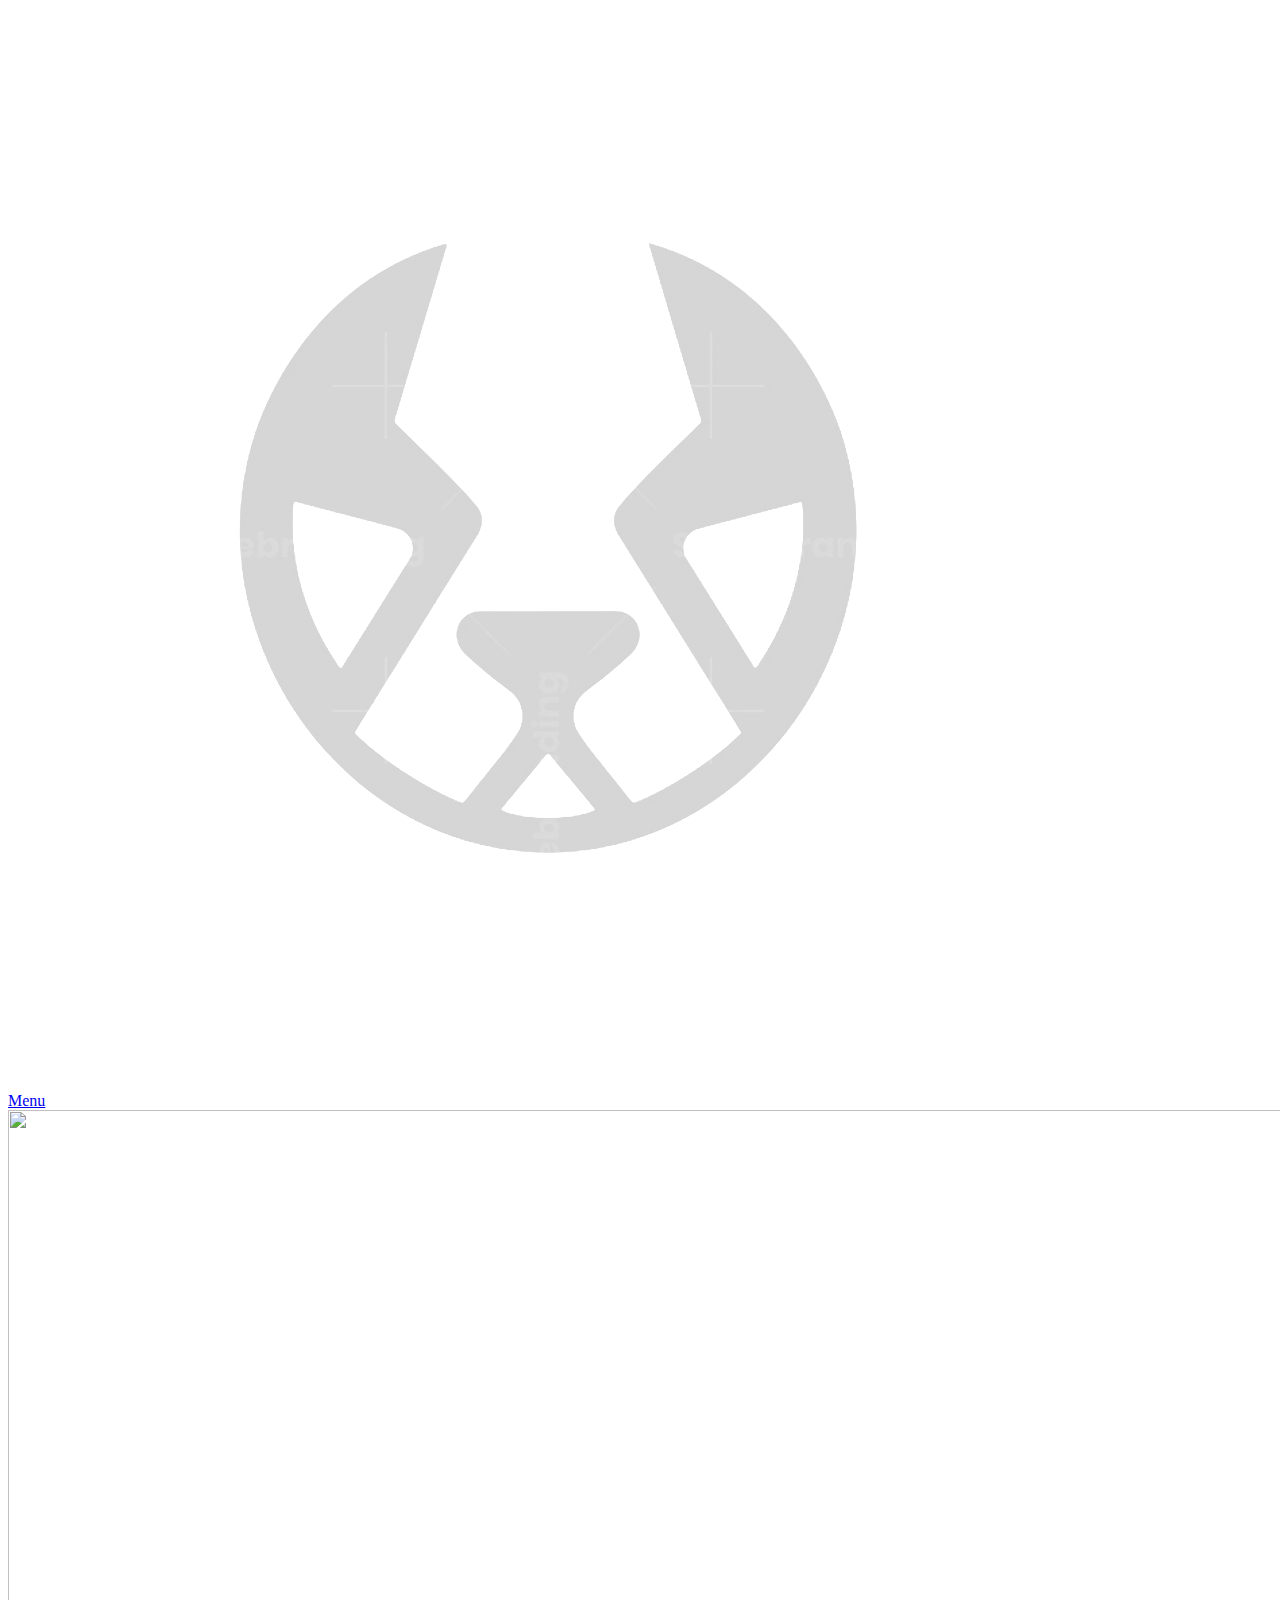
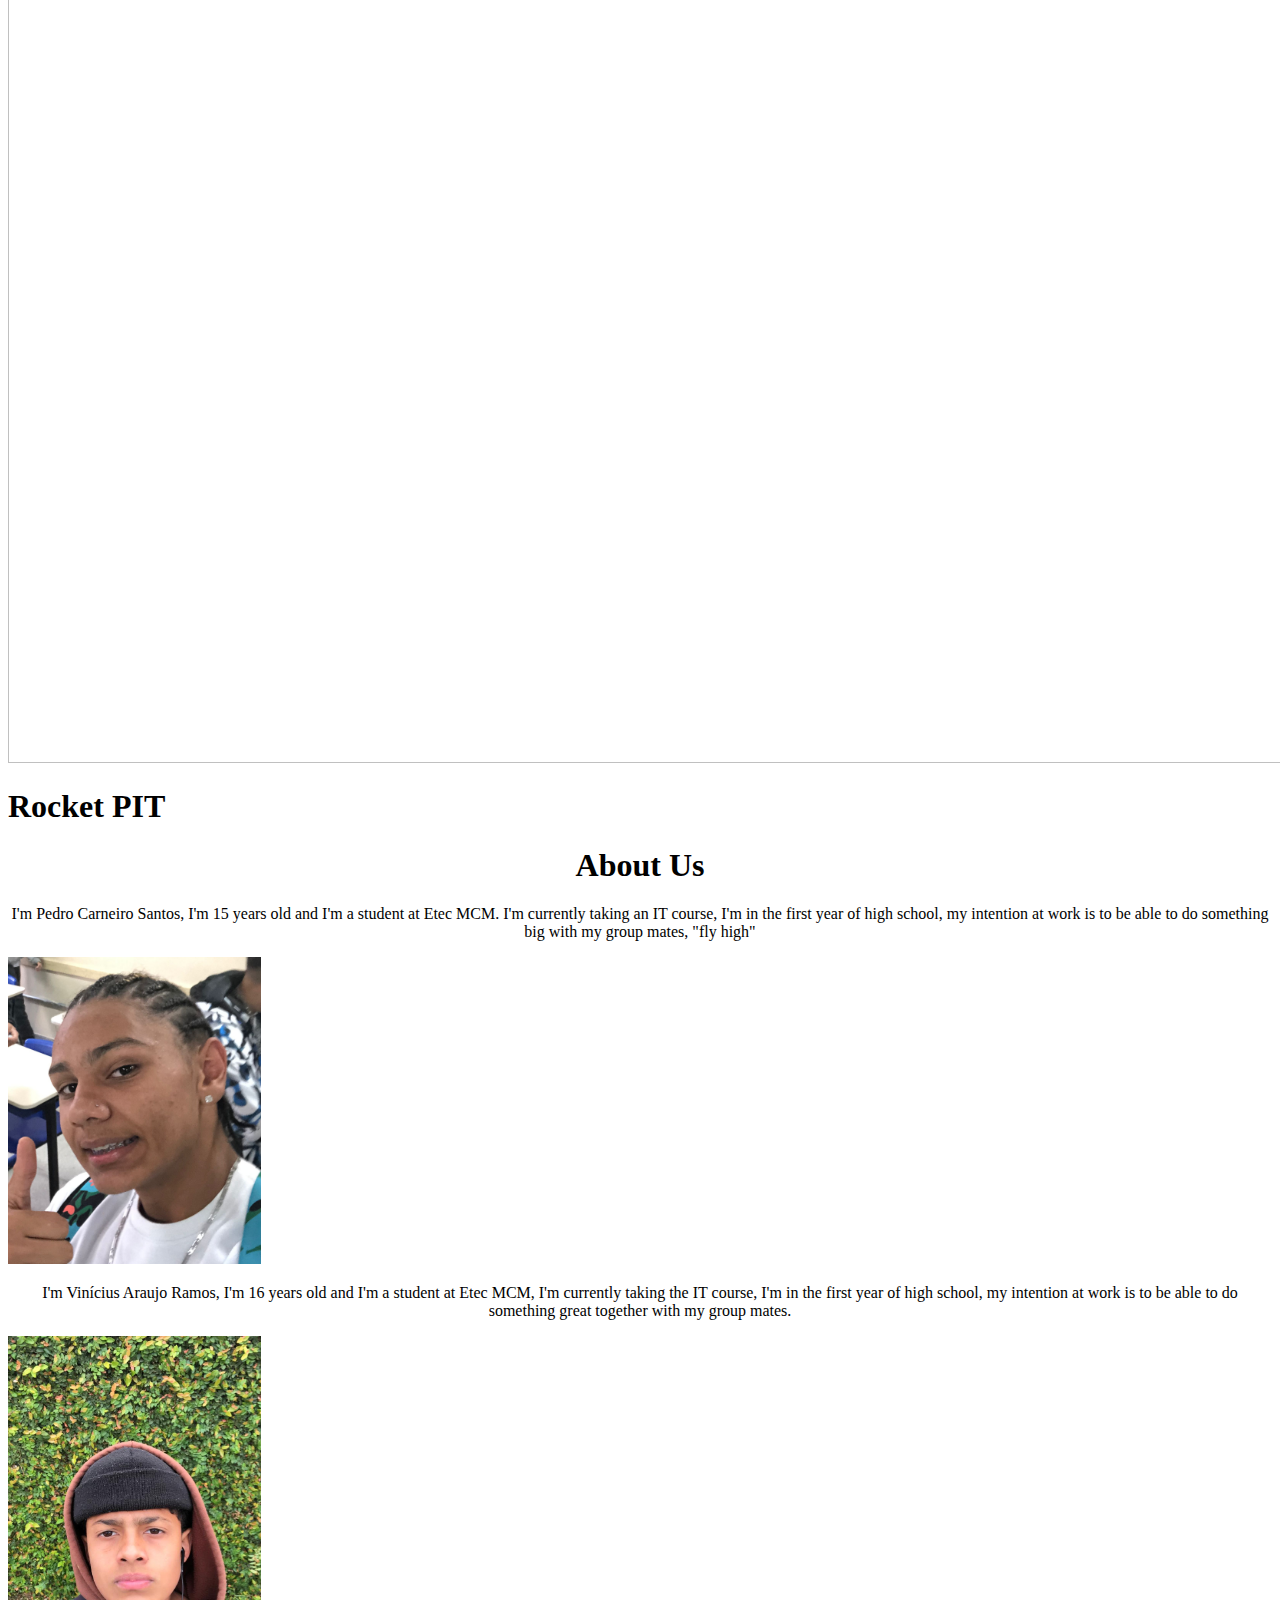
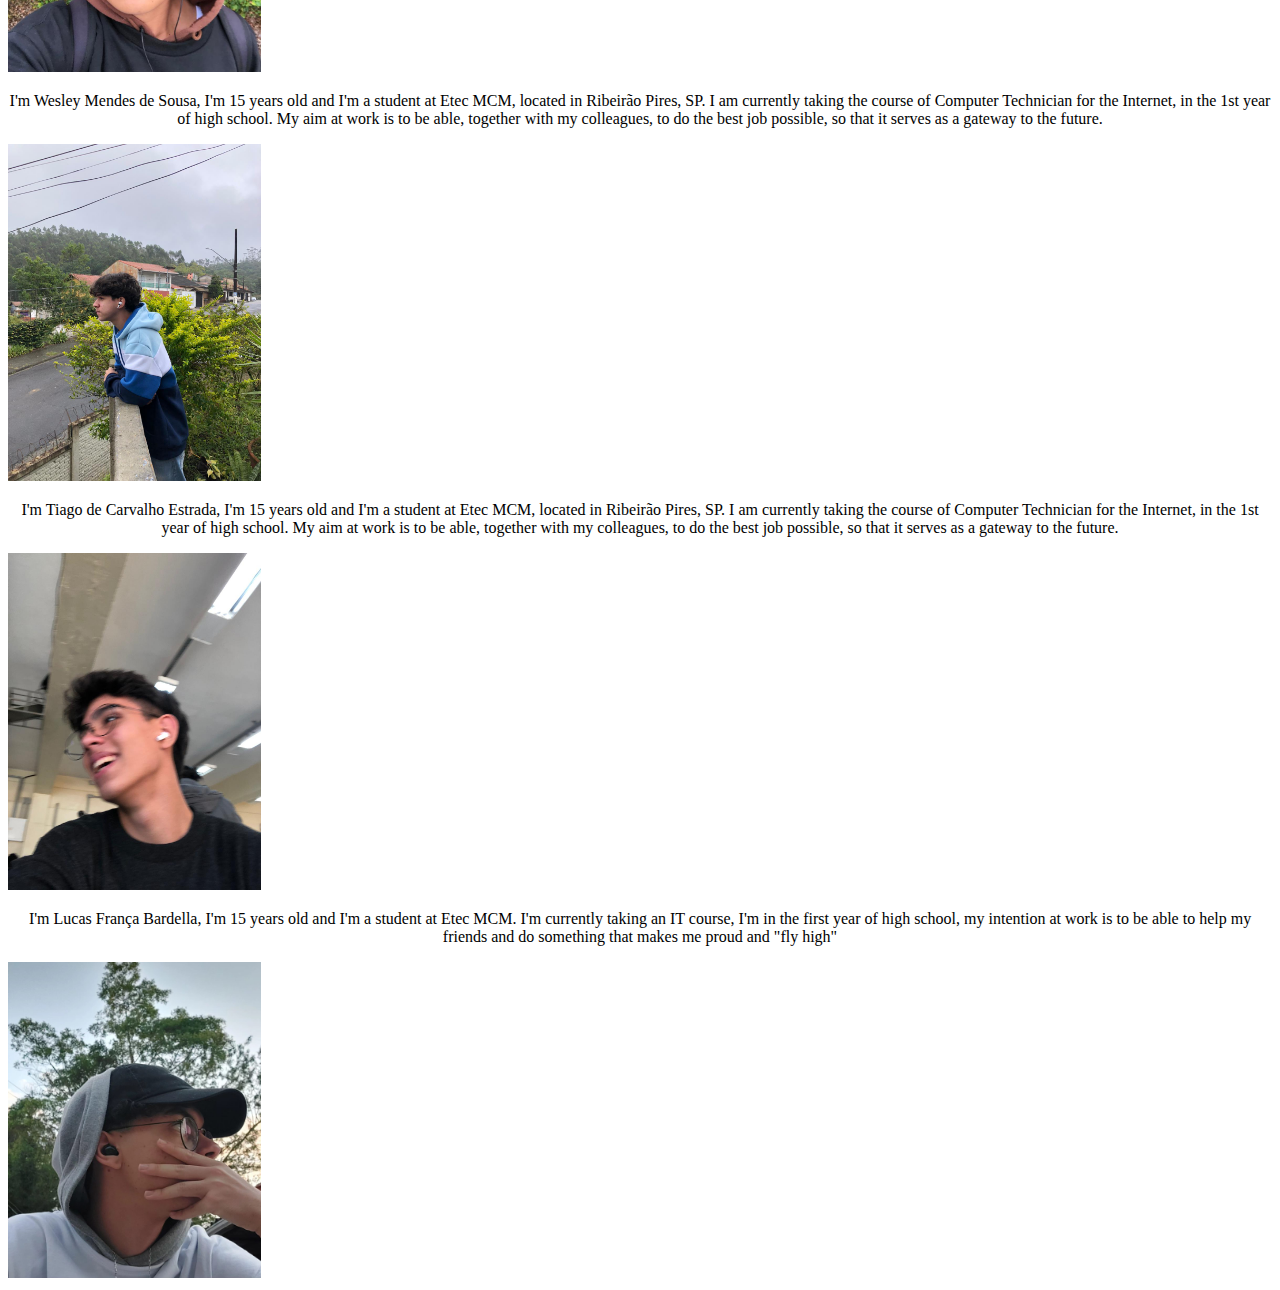
==== commit f51660b2: "Add files via upload" ====
--- a/biografias-in.html
+++ b/biografias-in.html
@@ -91,10 +91,10 @@
 			<a class="menu-item" href="index-in.html"><span class="menu-item-text">P.I.T</span></a>
 			
 		</li><li>
-			<a class="menu-item" href="biografias-in.html"><span class="menu-item-text">Sobre nós</span></a>
+			<a class="menu-item" href="biografias-in.html"><span class="menu-item-text">About Us</span></a>
 			
 		</li><li>
-			<a class="menu-item" href="eletronica-in.html"><span class="menu-item-text">Eletrônica e Física</span></a>
+			<a class="menu-item" href="eletronica-in.html"><span class="menu-item-text">Electronics and Physics</span></a>
 			
 		</li><li>
 			<a class="menu-item" href="index.html"><span class="menu-item-text">Em português</span></a>
@@ -128,7 +128,7 @@
 				<div class="h-c-b">
 					<div class="h-c-b-i">
 						<h1 class="claim cf"><span class="sit b claim-default claim-nb nunito claim-64">
-	<span class="sit-w"><span class="sit-c">Foguete PIT</span></span>
+	<span class="sit-w"><span class="sit-c">Rocket PIT</span></span>
 </span></h1>
 						<h3 class="claim cf"><span class="sit b claim-default claim-nb nunito claim-32">
 	<span class="sit-w"><span class="sit-c"></span></span>
@@ -150,17 +150,17 @@
 			<div class="s-c s-fs cf">
 				<div class="ez cf wnd-no-cols">
 	<div class="ez-c"><div class="b b-text cf">
-	<div class="b-c b-text-c b-s b-s-t60 b-s-b60 b-cs cf"><h1 class="wnd-align-center">Sobre nós</h1>
-
-<p class="wnd-align-center">Sou Pedro Carneiro Santos, tenho 15 anos e sou estudante da Etec MCM, atualmente faço o curso de TI, sou do primeiro ano do ensino médio, meu intuito no trabalho é pode junto dos meu companheiros de grupo fazer algo grande, “voar alto”</p>
+	<div class="b-c b-text-c b-s b-s-t60 b-s-b60 b-cs cf"><h1 class="wnd-align-center">About Us</h1>
+
+<p class="wnd-align-center">I'm Pedro Carneiro Santos, I'm 15 years old and I'm a student at Etec MCM. I'm currently taking an IT course, I'm in the first year of high school, my intention at work is to be able to do something big with my group mates, "fly high"</p>
 <img src="img/predao.jpg" alt=""  width="20%"  height="40%" >
-<p class="wnd-align-center">Sou Vinícius Araujo Ramos, tenho 16 anos e sou estudante da Etec MCM, atualmente faço o curso de TI, sou do primeiro ano do ensino médio, meu intuito no trabalho é pode junto dos meu companheiros de grupo fazer algo grande, “voar alto”</p>
+<p class="wnd-align-center">I'm Vinícius Araujo Ramos, I'm 16 years old and I'm a student at Etec MCM, I'm currently taking the IT course, I'm in the first year of high school, my intention at work is to be able to do something great together with my group mates.</p>
 <img src="img/vcin.jpg" alt="" width="20%" height="40%">
-<p class="wnd-align-center">Sou o Wesley Mendes de Sousa, tenho 15 anos e sou estudante da Etec MCM, localizada em Ribeirão Pires, SP. Atualmente faço o curso de Técnico em Informática para a Internet, no 1º ano do ensino médio. Meu intuito no trabalho é poder, junto aos meus colegas, fazer o melhor trabalho possível, para que sirva de porta ao futuro.</p>
+<p class="wnd-align-center">I'm Wesley Mendes de Sousa, I'm 15 years old and I'm a student at Etec MCM, located in Ribeirão Pires, SP. I am currently taking the course of Computer Technician for the Internet, in the 1st year of high school. My aim at work is to be able, together with my colleagues, to do the best job possible, so that it serves as a gateway to the future.</p>
 <img src="img/wesley.jpeg" alt="" width="20%" height="40%">
-<p class="wnd-align-center">Sou o Tiago de Carvalho Estrada, tenho 15 anos e sou estudante da Etec MCM, localizada em Ribeirão Pires, SP. Atualmente faço o curso de Técnico em Informática para a Internet, no 1º ano do ensino médio. Meu intuito no trabalho é poder, junto aos meus colegas, fazer o melhor trabalho possível, para que sirva de porta ao futuro.</p>
+<p class="wnd-align-center">I'm Tiago de Carvalho Estrada, I'm 15 years old and I'm a student at Etec MCM, located in Ribeirão Pires, SP. I am currently taking the course of Computer Technician for the Internet, in the 1st year of high school. My aim at work is to be able, together with my colleagues, to do the best job possible, so that it serves as a gateway to the future.</p>
 <img src="img/tiago.jpeg" alt="" width="20%" height="40%">
-<p class="wnd-align-center">Sou Lucas França Bardella, tenho 15 anos e sou estudante da Etec MCM, atualmente faço o curso de TI, sou do primeiro ano do ensino médio, meu intuito no trabalho é poder ajudar meus amigos e fazer algo que dê orgulho e "voe alto"</p>
+<p class="wnd-align-center">I'm Lucas França Bardella, I'm 15 years old and I'm a student at Etec MCM. I'm currently taking an IT course, I'm in the first year of high school, my intention at work is to be able to help my friends and do something that makes me proud and "fly high"</p>
 <img src="img/lucas.jpeg" alt="" width="20%" height="40%">
 </div>
 </div></div>
@@ -253,14 +253,14 @@
 	<div class="cb-popup cb-light close">
 		<div class="cb-popup-c">
 			<div class="cb-popup-head">
-				<h3 class="cb-popup-title">Configurações avançadas</h3>
-				<p class="cb-popup-text">Personalize suas preferências em relação aos cookies aqui. Ative ou desative as seguintes categorias e salve sua seleção.</p>
+				<h3 class="cb-popup-title">Advanced Settings</h3>
+				<p class="cb-popup-text">Customize your cookie preferences here. Enable or disable the following categories and save your selection.</p>
 			</div>
 			<div class="cb-popup-options cb-scrollable">
 				<div class="cb-option">
 					<input class="cb-option-input" type="checkbox" id="necessary" name="necessary" readonly="readonly" disabled="disabled" checked="checked">
                     <div class="cb-option-checkbox"></div>
-                    <label class="cb-option-label" for="necessary">Cookies Essenciais</label>
+                    <label class="cb-option-label" for="necessary">Essential Cookies</label>
 					<div class="cb-option-text"></div>
 				</div>
 			</div>
